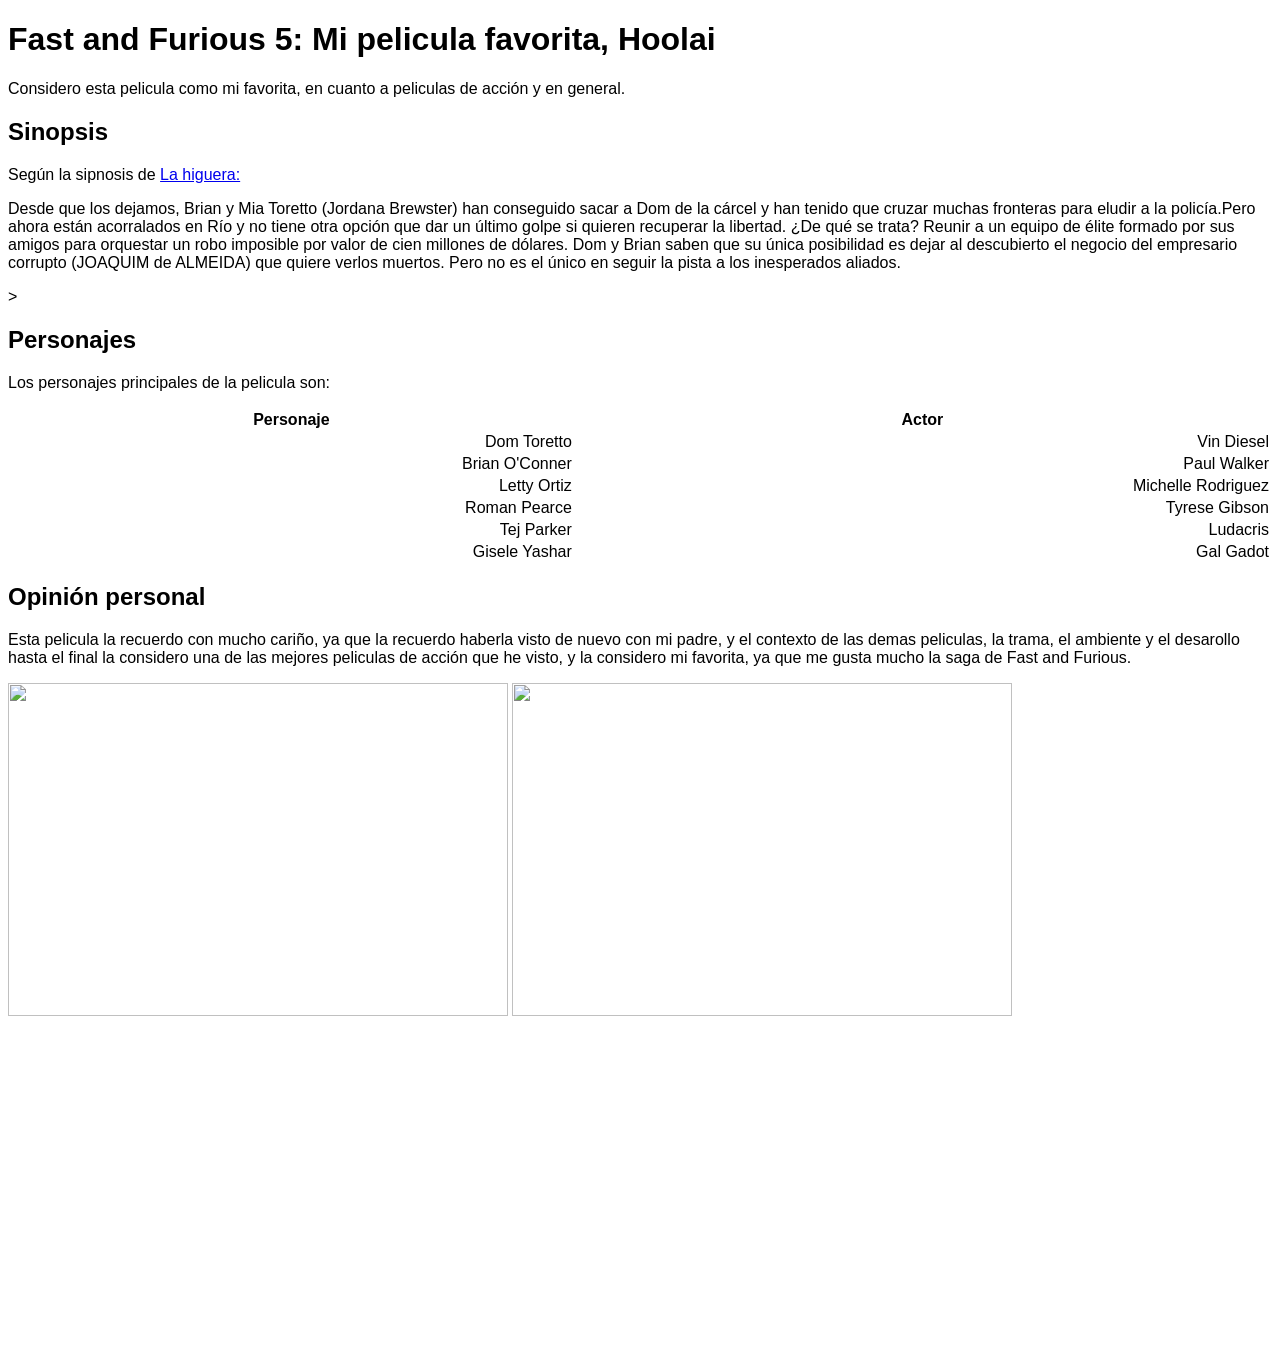
==== index.html @ 2d6fb7ed "Primera subida de mi web" ====
<!DOCTYPE html>
<html lang="es">
<head>
  <meta charset="UTF-8">
  <title>Fast and Furios 5: Página web, Por Brian Douglas Flores Núñez</title>
  <style>
* {
  box-sizing: border-box;
}

body {
  font-family: Arial, Helvetica, sans-serif;
}

header {
  background-color: #666;
  padding: 30px;
  text-align: center;
  font-size: 35px;
  color: white;
}

/* Create two columns/boxes that floats next to each other */
nav {
  float: left;
  width: 30%;
  height: 300px; /* only for demonstration, should be removed */
  background: #ccc;
  padding: 20px;
}

/* Style the list inside the menu */
nav ul {
  list-style-type: none;
  padding: 0;
}

article {
  float: left;
  padding: 20px;
  width: 70%;
  background-color: #f1f1f1;
  height: 300px; /* only for demonstration, should be removed */
}

/* Clear floats after the columns */
section::after {
  content: "";
  display: table;
  clear: both;
}

/* Style the footer */
footer {
  background-color: #777;
  padding: 10px;
  text-align: center;
  color: white;
}

/* Responsive layout - makes the two columns/boxes stack on top of each other instead of next to each other, on small screens */
@media (max-width: 600px) {
  nav, article {
    width: 100%;
    height: auto;
  }
}
</style>
</head>
<body>
  <h1>Fast and Furious 5: Mi pelicula favorita, Hoolai</h1>
    <p>Considero esta pelicula como mi favorita, en cuanto a peliculas de acción y en general.</p>
  <div>
    <h2>Sinopsis</h2>
    <p>Según la sipnosis de <a href=https://www.lahiguera.net/cinemania/pelicula/5094/sinopsis.php>La higuera:</a></p> 
    <p>Desde que los dejamos, Brian y Mia Toretto (Jordana Brewster) han conseguido sacar a Dom de la cárcel y han tenido que cruzar muchas fronteras para eludir a la policía.Pero ahora están acorralados en Río y no tiene otra opción que dar un último golpe si quieren recuperar la libertad.
      ¿De qué se trata? Reunir a un equipo de élite formado por sus amigos para orquestar un robo imposible por valor de cien millones de dólares. Dom y Brian saben que su única posibilidad es dejar al descubierto el negocio del empresario corrupto (JOAQUIM de ALMEIDA) que quiere verlos muertos.
      Pero no es el único en seguir la pista a los inesperados aliados.</p>>
  </div>
  <div>  
    <h2>Personajes</h2>
      <p>Los personajes principales de la pelicula son:</p>	
  <table style="width:100%">
    <thead>
      <tr>
        <th>Personaje</th>
        <th>Actor</th>
      </tr>
    </thead>
    <tbody style="text-align:right">
      <tr>
        <td>Dom Toretto</td>
        <td>Vin Diesel</td>
      </tr>
      <tr>
        <td>Brian O'Conner</td>
        <td>Paul Walker</td>
      </tr>
      <tr>
        <td>Letty Ortiz</td>
        <td>Michelle Rodriguez</td>
      </tr>
      <tr>
        <td>Roman Pearce</td>
        <td>Tyrese Gibson</td>
      </tr>
      <tr>
        <td>Tej Parker</td>
        <td>Ludacris</td>
      </tr>
      <tr>
        <td>Gisele Yashar</td>
        <td>Gal Gadot</td>
  </table>
  </div> 
  <div>
  <h2>Opinión personal</h2> 
    <p>Esta pelicula la recuerdo con mucho cariño, ya que la recuerdo haberla visto de nuevo con mi padre, y el contexto de las demas peliculas, la trama, el ambiente
      y el desarollo hasta el final la considero una de las mejores peliculas de acción que he visto, y la considero mi favorita, ya que me gusta mucho la saga de Fast and Furious.</p>
  </div>      
      <img src=https://encrypted-tbn0.gstatic.com/images?q=tbn:ANd9GcSORu8KzFg7z9xYx8Rx2uAxLEAt1r1-bwbGB7H7DzL9Kw&s=10alt="Trulli" width="500" height="333"> 
      <img src=https://encrypted-tbn0.gstatic.com/images?q=tbn:ANd9GcTW_LT0DqTYGZ2pfmhY0sG0AOuxj8hXVMButuOEOn2_og&s=10"Trulli" width="500" height="333">
      <iframe width="560" height="315" src="https://www.youtube.com/watch?v=vcn2GOuZCKI" title="YouTube video player" frameborder="0" allow="accelerometer; autoplay; clipboard-write; encrypted-media; gyroscope; picture-in-picture; web-share" allowfullscreen></iframe>
      
      

</body>
</html>
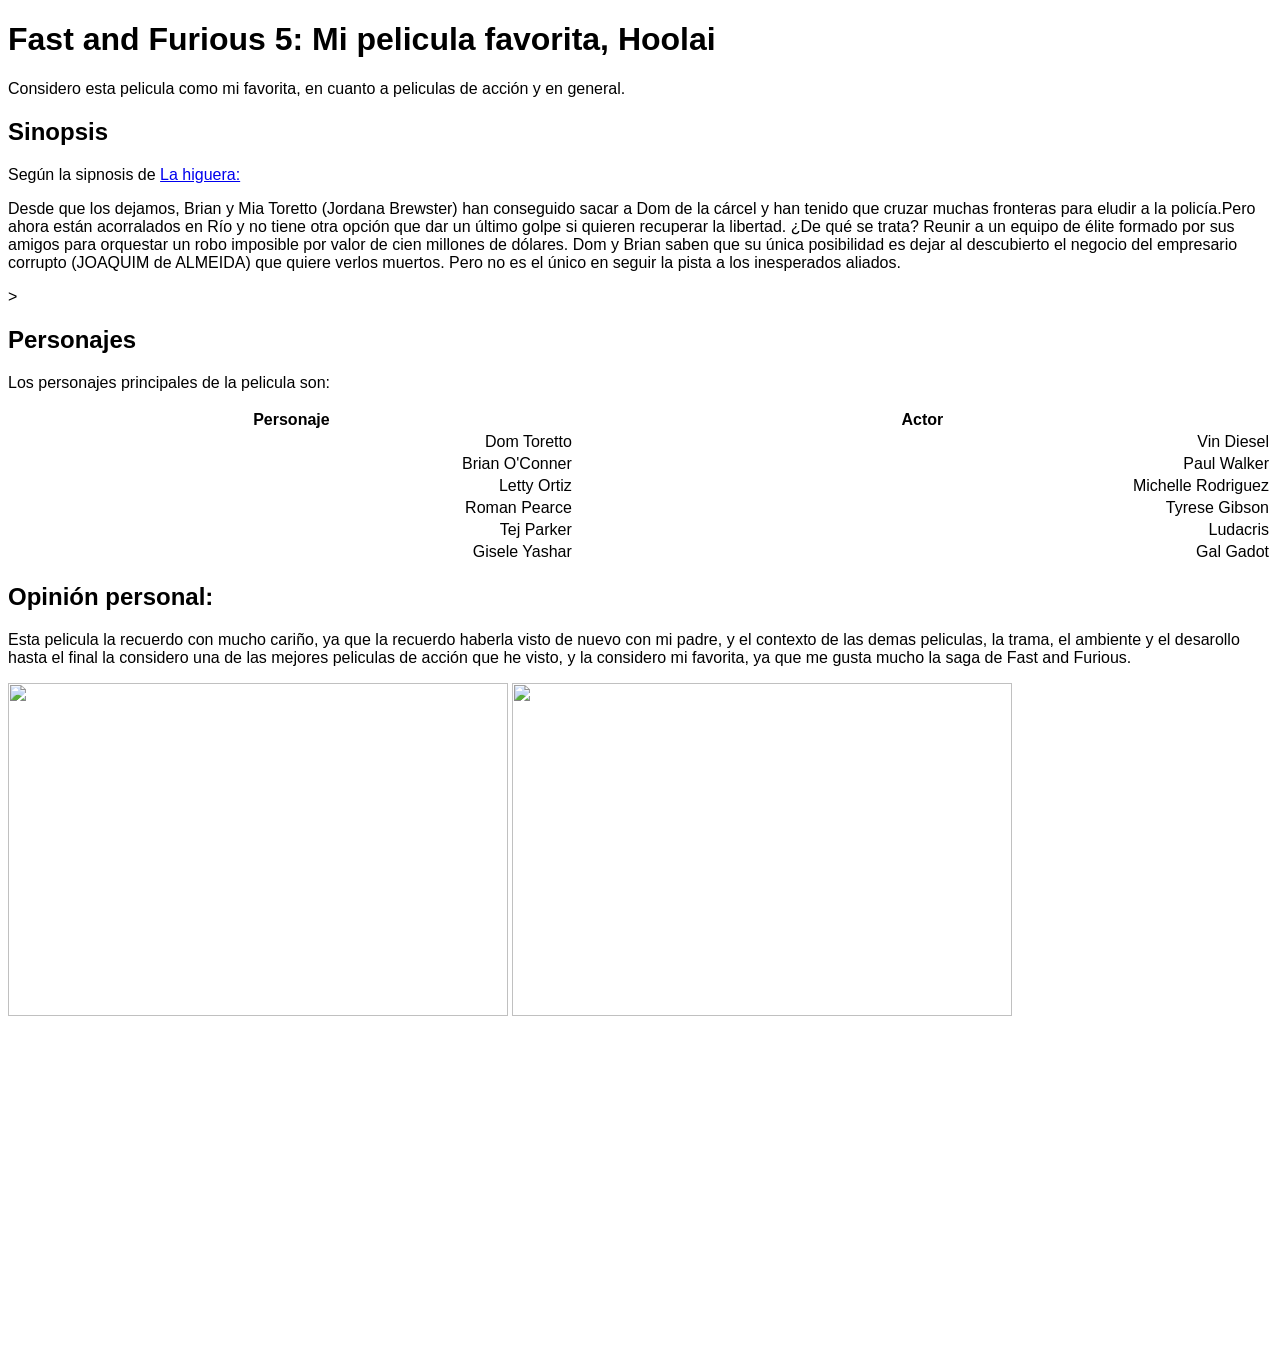
==== commit 2a7eed2b: "#" ====
--- a/index.html
+++ b/index.html
@@ -114,7 +114,7 @@
   </table>
   </div> 
   <div>
-  <h2>Opinión personal</h2> 
+  <h2>Opinión personal:</h2> 
     <p>Esta pelicula la recuerdo con mucho cariño, ya que la recuerdo haberla visto de nuevo con mi padre, y el contexto de las demas peliculas, la trama, el ambiente
       y el desarollo hasta el final la considero una de las mejores peliculas de acción que he visto, y la considero mi favorita, ya que me gusta mucho la saga de Fast and Furious.</p>
   </div>      
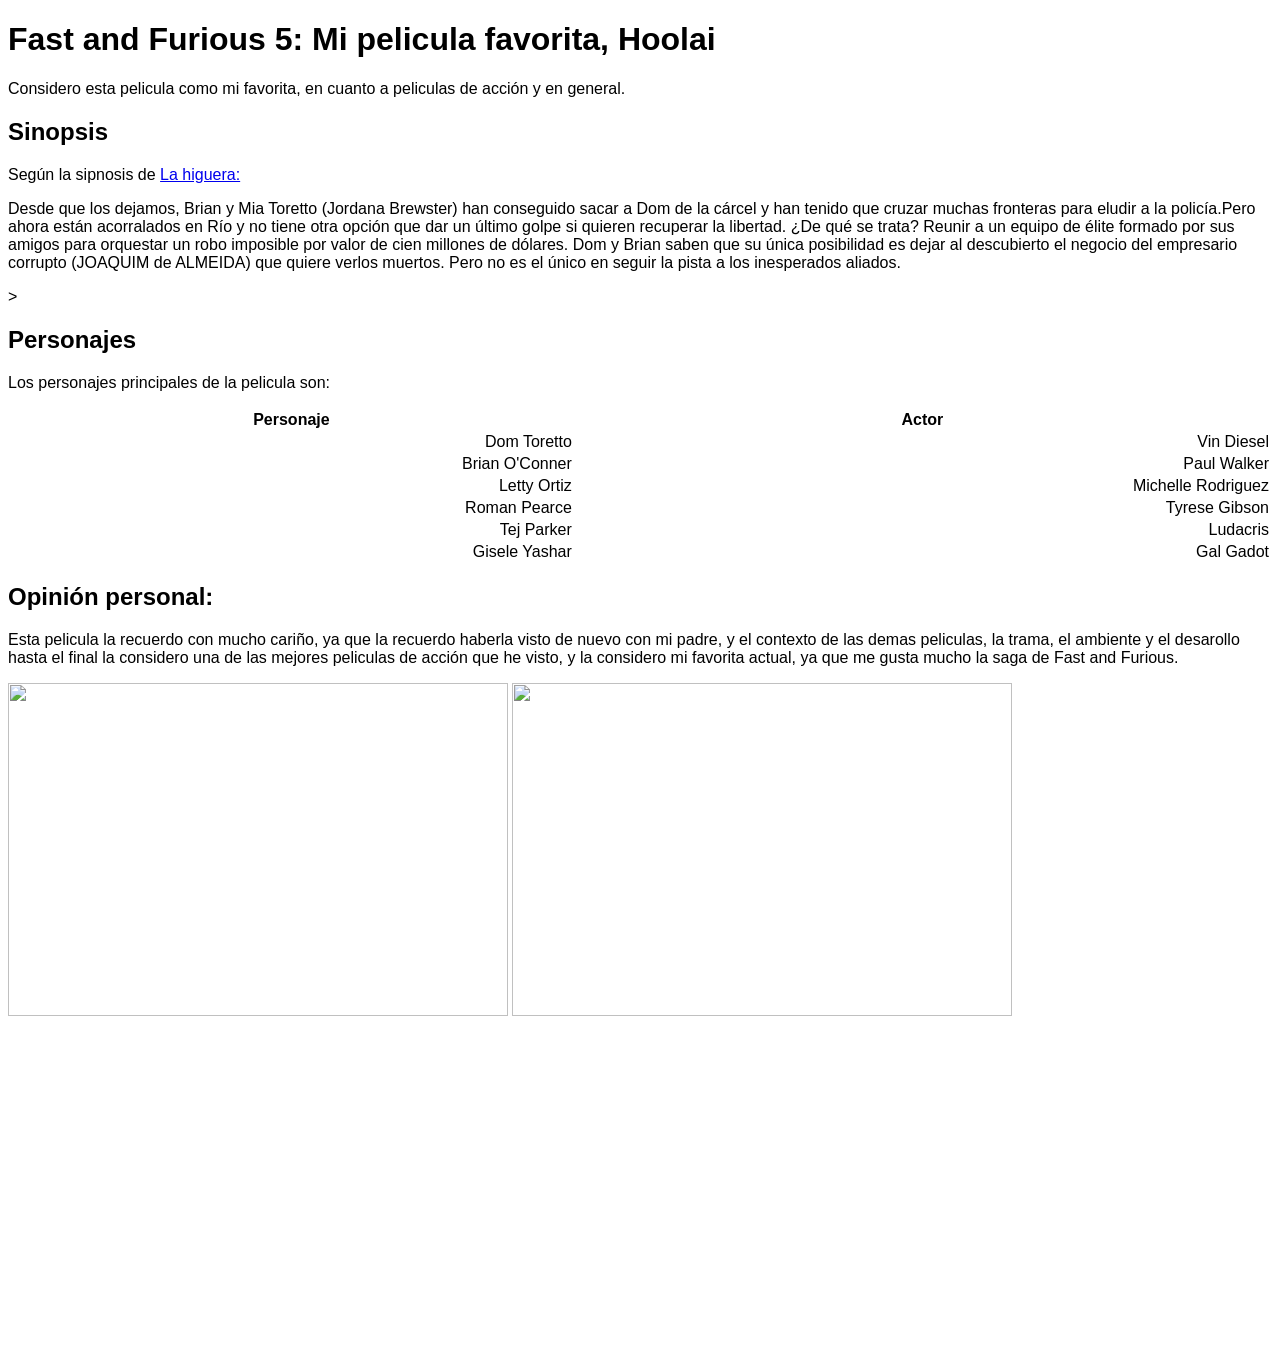
==== commit 3c7dec33: "#" ====
--- a/index.html
+++ b/index.html
@@ -116,7 +116,7 @@
   <div>
   <h2>Opinión personal:</h2> 
     <p>Esta pelicula la recuerdo con mucho cariño, ya que la recuerdo haberla visto de nuevo con mi padre, y el contexto de las demas peliculas, la trama, el ambiente
-      y el desarollo hasta el final la considero una de las mejores peliculas de acción que he visto, y la considero mi favorita, ya que me gusta mucho la saga de Fast and Furious.</p>
+      y el desarollo hasta el final la considero una de las mejores peliculas de acción que he visto, y la considero mi favorita actual, ya que me gusta mucho la saga de Fast and Furious.</p>
   </div>      
       <img src=https://encrypted-tbn0.gstatic.com/images?q=tbn:ANd9GcSORu8KzFg7z9xYx8Rx2uAxLEAt1r1-bwbGB7H7DzL9Kw&s=10alt="Trulli" width="500" height="333"> 
       <img src=https://encrypted-tbn0.gstatic.com/images?q=tbn:ANd9GcTW_LT0DqTYGZ2pfmhY0sG0AOuxj8hXVMButuOEOn2_og&s=10"Trulli" width="500" height="333">
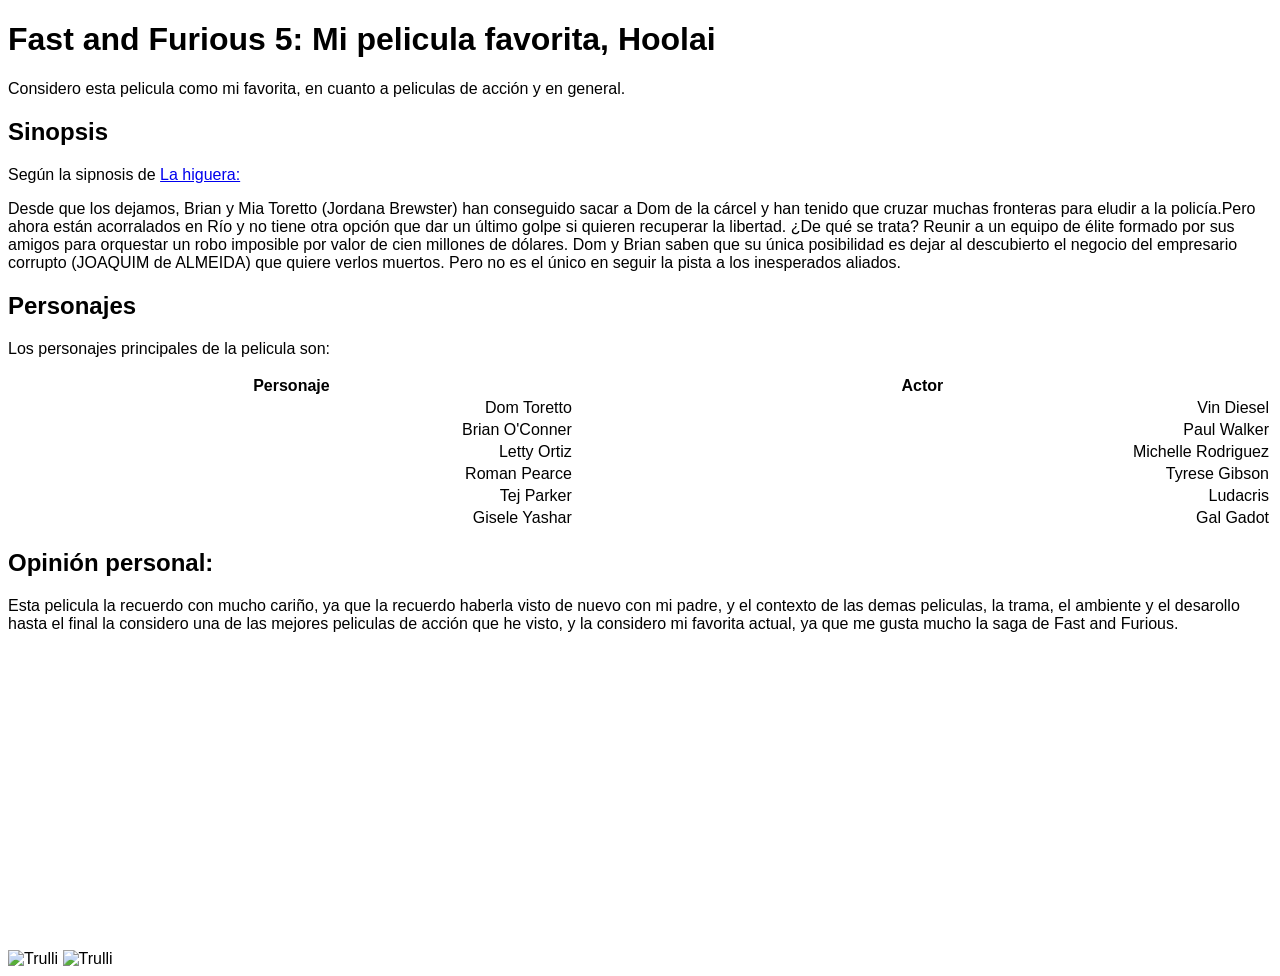
==== commit 7cdcad1b: "#" ====
--- a/index.html
+++ b/index.html
@@ -72,10 +72,10 @@
     <p>Considero esta pelicula como mi favorita, en cuanto a peliculas de acción y en general.</p>
   <div>
     <h2>Sinopsis</h2>
-    <p>Según la sipnosis de <a href=https://www.lahiguera.net/cinemania/pelicula/5094/sinopsis.php>La higuera:</a></p> 
+    <p>Según la sipnosis de <a href="https://www.lahiguera.net/cinemania/pelicula/5094/sinopsis.php">La higuera:</a></p> 
     <p>Desde que los dejamos, Brian y Mia Toretto (Jordana Brewster) han conseguido sacar a Dom de la cárcel y han tenido que cruzar muchas fronteras para eludir a la policía.Pero ahora están acorralados en Río y no tiene otra opción que dar un último golpe si quieren recuperar la libertad.
       ¿De qué se trata? Reunir a un equipo de élite formado por sus amigos para orquestar un robo imposible por valor de cien millones de dólares. Dom y Brian saben que su única posibilidad es dejar al descubierto el negocio del empresario corrupto (JOAQUIM de ALMEIDA) que quiere verlos muertos.
-      Pero no es el único en seguir la pista a los inesperados aliados.</p>>
+      Pero no es el único en seguir la pista a los inesperados aliados.</p>
   </div>
   <div>  
     <h2>Personajes</h2>
@@ -111,6 +111,9 @@
       <tr>
         <td>Gisele Yashar</td>
         <td>Gal Gadot</td>
+       </tr>
+      </tbody>
+
   </table>
   </div> 
   <div>
@@ -118,10 +121,9 @@
     <p>Esta pelicula la recuerdo con mucho cariño, ya que la recuerdo haberla visto de nuevo con mi padre, y el contexto de las demas peliculas, la trama, el ambiente
       y el desarollo hasta el final la considero una de las mejores peliculas de acción que he visto, y la considero mi favorita actual, ya que me gusta mucho la saga de Fast and Furious.</p>
   </div>      
-      <img src=https://encrypted-tbn0.gstatic.com/images?q=tbn:ANd9GcSORu8KzFg7z9xYx8Rx2uAxLEAt1r1-bwbGB7H7DzL9Kw&s=10alt="Trulli" width="500" height="333"> 
-      <img src=https://encrypted-tbn0.gstatic.com/images?q=tbn:ANd9GcTW_LT0DqTYGZ2pfmhY0sG0AOuxj8hXVMButuOEOn2_og&s=10"Trulli" width="500" height="333">
-      <iframe width="560" height="315" src="https://www.youtube.com/watch?v=vcn2GOuZCKI" title="YouTube video player" frameborder="0" allow="accelerometer; autoplay; clipboard-write; encrypted-media; gyroscope; picture-in-picture; web-share" allowfullscreen></iframe>
-      
+    <img src="https://encrypted-tbn0.gstatic.com/images?q=tbn:ANd9GcSORu8KzFg7z9xYx8Rx2uAxLEAt1r1-bwbGB7H7DzL9Kw&s=10" alt="Trulli" width="500" height="333"> 
+    <img src="https://encrypted-tbn0.gstatic.com/images?q=tbn:ANd9GcTW_LT0DqTYGZ2pfmhY0sG0AOuxj8hXVMButuOEOn2_og&s=10" alt="Trulli" width="500" height="333">
+    <iframe width="560" height="315" src="https://www.youtube.com/embed/vcn2GOuZCKI" title="YouTube video player" frameborder="0" allow="accelerometer; autoplay; clipboard-write; encrypted-media; gyroscope; picture-in-picture; web-share" allowfullscreen></iframe>
       
 
 </body>
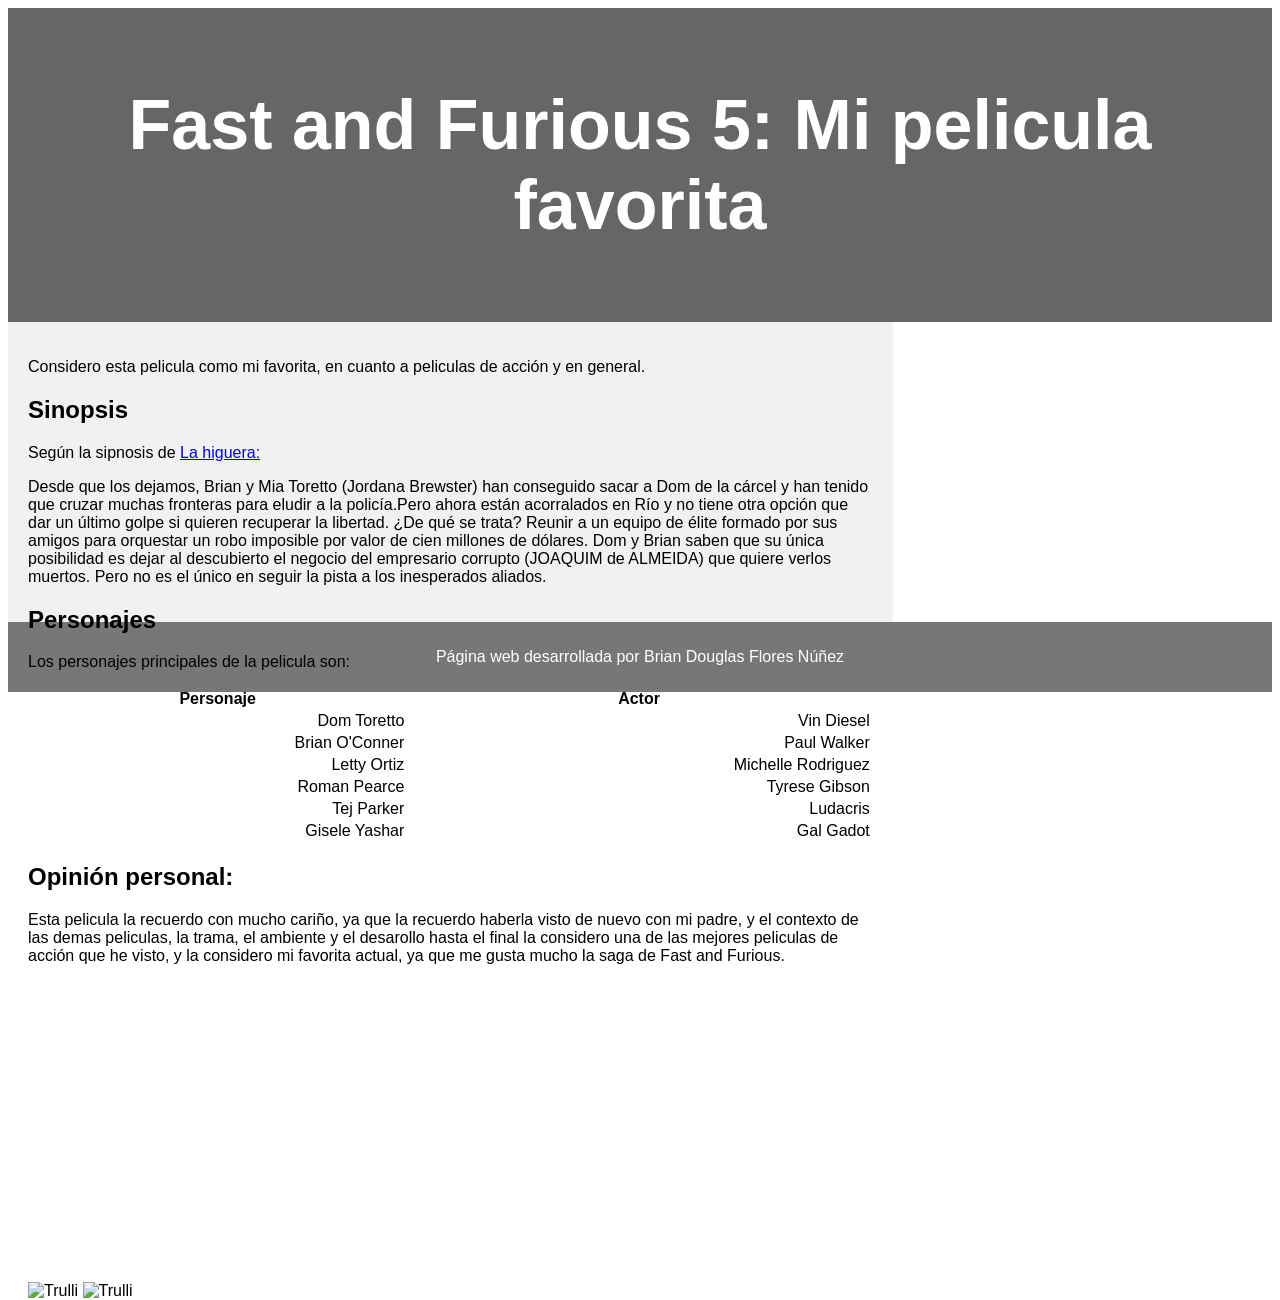
==== commit 2e611c74: "#" ====
--- a/index.html
+++ b/index.html
@@ -20,16 +20,14 @@
   color: white;
 }
 
-/* Create two columns/boxes that floats next to each other */
 nav {
   float: left;
   width: 30%;
-  height: 300px; /* only for demonstration, should be removed */
+  height: 300px;
   background: #ccc;
   padding: 20px;
 }
 
-/* Style the list inside the menu */
 nav ul {
   list-style-type: none;
   padding: 0;
@@ -43,7 +41,6 @@
   height: 300px; /* only for demonstration, should be removed */
 }
 
-/* Clear floats after the columns */
 section::after {
   content: "";
   display: table;
@@ -58,7 +55,6 @@
   color: white;
 }
 
-/* Responsive layout - makes the two columns/boxes stack on top of each other instead of next to each other, on small screens */
 @media (max-width: 600px) {
   nav, article {
     width: 100%;
@@ -68,63 +64,71 @@
 </style>
 </head>
 <body>
-  <h1>Fast and Furious 5: Mi pelicula favorita, Hoolai</h1>
-    <p>Considero esta pelicula como mi favorita, en cuanto a peliculas de acción y en general.</p>
-  <div>
-    <h2>Sinopsis</h2>
-    <p>Según la sipnosis de <a href="https://www.lahiguera.net/cinemania/pelicula/5094/sinopsis.php">La higuera:</a></p> 
-    <p>Desde que los dejamos, Brian y Mia Toretto (Jordana Brewster) han conseguido sacar a Dom de la cárcel y han tenido que cruzar muchas fronteras para eludir a la policía.Pero ahora están acorralados en Río y no tiene otra opción que dar un último golpe si quieren recuperar la libertad.
-      ¿De qué se trata? Reunir a un equipo de élite formado por sus amigos para orquestar un robo imposible por valor de cien millones de dólares. Dom y Brian saben que su única posibilidad es dejar al descubierto el negocio del empresario corrupto (JOAQUIM de ALMEIDA) que quiere verlos muertos.
-      Pero no es el único en seguir la pista a los inesperados aliados.</p>
-  </div>
-  <div>  
-    <h2>Personajes</h2>
-      <p>Los personajes principales de la pelicula son:</p>	
-  <table style="width:100%">
-    <thead>
-      <tr>
-        <th>Personaje</th>
-        <th>Actor</th>
-      </tr>
-    </thead>
-    <tbody style="text-align:right">
-      <tr>
-        <td>Dom Toretto</td>
-        <td>Vin Diesel</td>
-      </tr>
-      <tr>
-        <td>Brian O'Conner</td>
-        <td>Paul Walker</td>
-      </tr>
-      <tr>
-        <td>Letty Ortiz</td>
-        <td>Michelle Rodriguez</td>
-      </tr>
-      <tr>
-        <td>Roman Pearce</td>
-        <td>Tyrese Gibson</td>
-      </tr>
-      <tr>
-        <td>Tej Parker</td>
-        <td>Ludacris</td>
-      </tr>
-      <tr>
-        <td>Gisele Yashar</td>
-        <td>Gal Gadot</td>
-       </tr>
-      </tbody>
+  <header>
+    <h1>Fast and Furious 5: Mi pelicula favorita</h1>
+  </header>
+  <section> 
+    <article>
+      <p>Considero esta pelicula como mi favorita, en cuanto a peliculas de acción y en general.</p>
+    <div>
+      <h2>Sinopsis</h2>
+      <p>Según la sipnosis de <a href="https://www.lahiguera.net/cinemania/pelicula/5094/sinopsis.php">La higuera:</a></p> 
+      <p>Desde que los dejamos, Brian y Mia Toretto (Jordana Brewster) han conseguido sacar a Dom de la cárcel y han tenido que cruzar muchas fronteras para eludir a la policía.Pero ahora están acorralados en Río y no tiene otra opción que dar un último golpe si quieren recuperar la libertad.
+        ¿De qué se trata? Reunir a un equipo de élite formado por sus amigos para orquestar un robo imposible por valor de cien millones de dólares. Dom y Brian saben que su única posibilidad es dejar al descubierto el negocio del empresario corrupto (JOAQUIM de ALMEIDA) que quiere verlos muertos.
+        Pero no es el único en seguir la pista a los inesperados aliados.</p>
+    </div>
+    <div>  
+      <h2>Personajes</h2>
+        <p>Los personajes principales de la pelicula son:</p>	
+    <table style="width:100%">
+      <thead>
+        <tr>
+          <th>Personaje</th>
+          <th>Actor</th>
+        </tr>
+      </thead>
+      <tbody style="text-align:right">
+        <tr>
+          <td>Dom Toretto</td>
+          <td>Vin Diesel</td>
+        </tr>
+        <tr>
+          <td>Brian O'Conner</td>
+          <td>Paul Walker</td>
+        </tr>
+        <tr>
+          <td>Letty Ortiz</td>
+          <td>Michelle Rodriguez</td>
+        </tr>
+        <tr>
+          <td>Roman Pearce</td>
+          <td>Tyrese Gibson</td>
+        </tr>
+        <tr>
+          <td>Tej Parker</td>
+          <td>Ludacris</td>
+        </tr>
+        <tr>
+          <td>Gisele Yashar</td>
+          <td>Gal Gadot</td>
+        </tr>
+        </tbody>
 
-  </table>
-  </div> 
-  <div>
-  <h2>Opinión personal:</h2> 
-    <p>Esta pelicula la recuerdo con mucho cariño, ya que la recuerdo haberla visto de nuevo con mi padre, y el contexto de las demas peliculas, la trama, el ambiente
-      y el desarollo hasta el final la considero una de las mejores peliculas de acción que he visto, y la considero mi favorita actual, ya que me gusta mucho la saga de Fast and Furious.</p>
-  </div>      
-    <img src="https://encrypted-tbn0.gstatic.com/images?q=tbn:ANd9GcSORu8KzFg7z9xYx8Rx2uAxLEAt1r1-bwbGB7H7DzL9Kw&s=10" alt="Trulli" width="500" height="333"> 
-    <img src="https://encrypted-tbn0.gstatic.com/images?q=tbn:ANd9GcTW_LT0DqTYGZ2pfmhY0sG0AOuxj8hXVMButuOEOn2_og&s=10" alt="Trulli" width="500" height="333">
-    <iframe width="560" height="315" src="https://www.youtube.com/embed/vcn2GOuZCKI" title="YouTube video player" frameborder="0" allow="accelerometer; autoplay; clipboard-write; encrypted-media; gyroscope; picture-in-picture; web-share" allowfullscreen></iframe>
-      
+    </table>
+    </div> 
+    <div>
+    <h2>Opinión personal:</h2> 
+      <p>Esta pelicula la recuerdo con mucho cariño, ya que la recuerdo haberla visto de nuevo con mi padre, y el contexto de las demas peliculas, la trama, el ambiente
+        y el desarollo hasta el final la considero una de las mejores peliculas de acción que he visto, y la considero mi favorita actual, ya que me gusta mucho la saga de Fast and Furious.</p>
+    </div>      
+      <img src="https://encrypted-tbn0.gstatic.com/images?q=tbn:ANd9GcSORu8KzFg7z9xYx8Rx2uAxLEAt1r1-bwbGB7H7DzL9Kw&s=10" alt="Trulli" width="500" height="333"> 
+      <img src="https://encrypted-tbn0.gstatic.com/images?q=tbn:ANd9GcTW_LT0DqTYGZ2pfmhY0sG0AOuxj8hXVMButuOEOn2_og&s=10" alt="Trulli" width="500" height="333">
+      <iframe width="560" height="315" src="https://www.youtube.com/embed/vcn2GOuZCKI" title="YouTube video player" frameborder="0" allow="accelerometer; autoplay; clipboard-write; encrypted-media; gyroscope; picture-in-picture; web-share" allowfullscreen></iframe>
+    </article>
+  </section> 
+  <footer>
+    <p>Página web desarrollada por Brian Douglas Flores Núñez</p>
+  </footer>  
 
 </body>
 </html>
